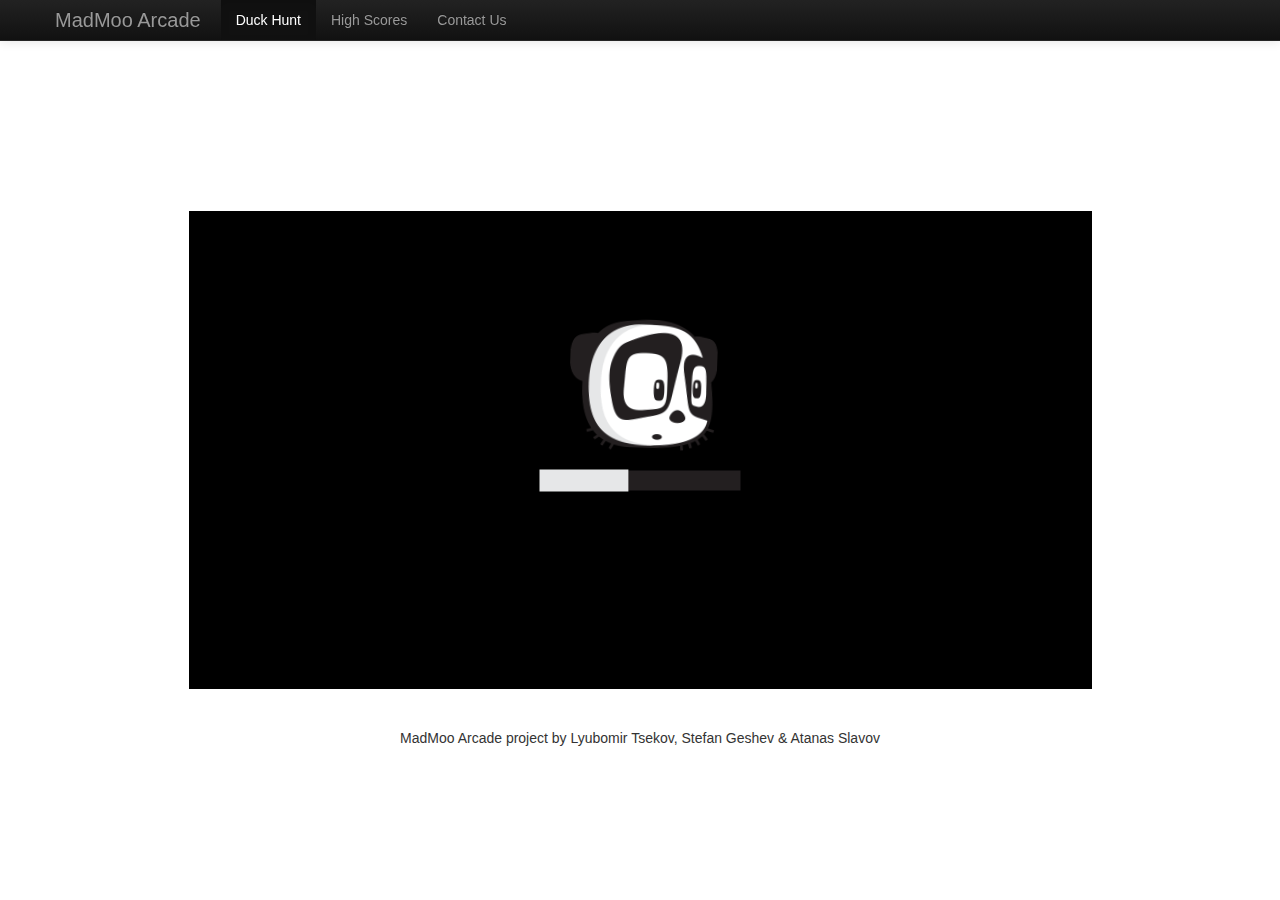
==== index.html @ 0f022b85 "Contact form / high scores" ====
<!DOCTYPE html>
<html>
<head>
    <meta charset="utf-8">
    <title>Panda.js HTML5 game engine</title>
    <script type="text/javascript" src="src/game/config.js"></script>
    <script type="text/javascript" src="src/engine/core.js"></script>
	  <script type="text/javascript" src="src/game/eventEmitter.js"></script>
	  <script type="text/javascript" src="src/game/round.js"></script>
	  <script type="text/javascript" src="src/game/dog.js"></script>
	  <script type="text/javascript" src="src/game/duck.js"></script>
    <script type="text/javascript" src="src/game/main.js"></script>
    <link rel="stylesheet" href="bootstrap/css/bootstrap.css">
    <link rel="stylesheet" href="bootstrap/css/bootstrap-responsive.css">
</head>
<body>
<div>
    <canvas></canvas>
</div>

<style>
    .container-canvas {
        margin-right: auto;
        margin-left: auto;
        width: 800px;
    }
    .footer{
        height: 40px;
        margin-top: 40px;
}
</style>

<div class="container-canvas">
    <canvas width="903" height="478"></canvas>
</div>

        <div class="navbar navbar-inverse navbar-fixed-top">
            <div class="navbar-inner">
                <div class="container">
                    <button type="button" class="btn btn-navbar" data-toggle="collapse" data-target=".nav-collapse">
                        <span class="icon-bar"></span>
                        <span class="icon-bar"></span>
                        <span class="icon-bar"></span>
                    </button>
                    <a class="brand" href="#">MadMoo Arcade</a>
                    <div class="nav-collapse collapse">
                        <ul class="nav">
                            <li class="active"><a href="#">Duck Hunt</a></li>
                            <li><a href="scores.html" onclick="javascript:void window.open('scores.html','1409742850225','width=700,height=500,toolbar=0,menubar=0,location=0,status=0,scrollbars=0,resizable=1,left=0,top=0');return false;">High Scores</a></li>
                            <li><a href="contact.html" onclick="javascript:void window.open('contact.html','1409742850225','width=700,height=500,toolbar=0,menubar=0,location=0,status=0,scrollbars=0,resizable=1,left=0,top=0');return false;">Contact Us</a></li>
                        </ul>
                    </div>
                </div>
            </div>
        </div>

        <script src="bootstrap/js/jquery.js"></script>
        <script src="bootstrap/js/bootstrap.min.js"></script>

<!-- facebook functionality -->
<script>
      window.fbAsyncInit = function() {
        FB.init({
          appId      : 1462485310643117,
          xfbml      : true,
          version    : 'v2.0'
        });
      };

      (function(d, s, id){
         var js, fjs = d.getElementsByTagName(s)[0];
         if (d.getElementById(id)) {return;}
         js = d.createElement(s); js.id = id;
         js.src = "//connect.facebook.net/en_US/sdk.js";
         fjs.parentNode.insertBefore(js, fjs);
       }(document, 'script', 'facebook-jssdk'));
    </script>

<!-- twitter functionality -->
<script>
	!function(d,s,id){var js,fjs=d.getElementsByTagName(s)[0];if(!d.getElementById(id)){js=d.createElement(s);js.id=id;js.src="https://platform.twitter.com/widgets.js";fjs.parentNode.insertBefore(js,fjs);}}(document,"script","twitter-wjs");
</script>

<center>
  <div class="fb-like" data-href="http://localhost:5975/" data-layout="standard" data-action="like" data-show-faces="true" data-share="true"></div><br />
  <a href="https://twitter.com/share" class="twitter-share-button" data-dnt="true" data-count="none">Tweet</a>
</center>
  <div class="footer">
      <div class="container">
        <p class="text-muted"><center>MadMoo Arcade project by Lyubomir Tsekov, Stefan Geshev &amp; Atanas Slavov</center></p>
      </div>
    </div>
</body>
</html>
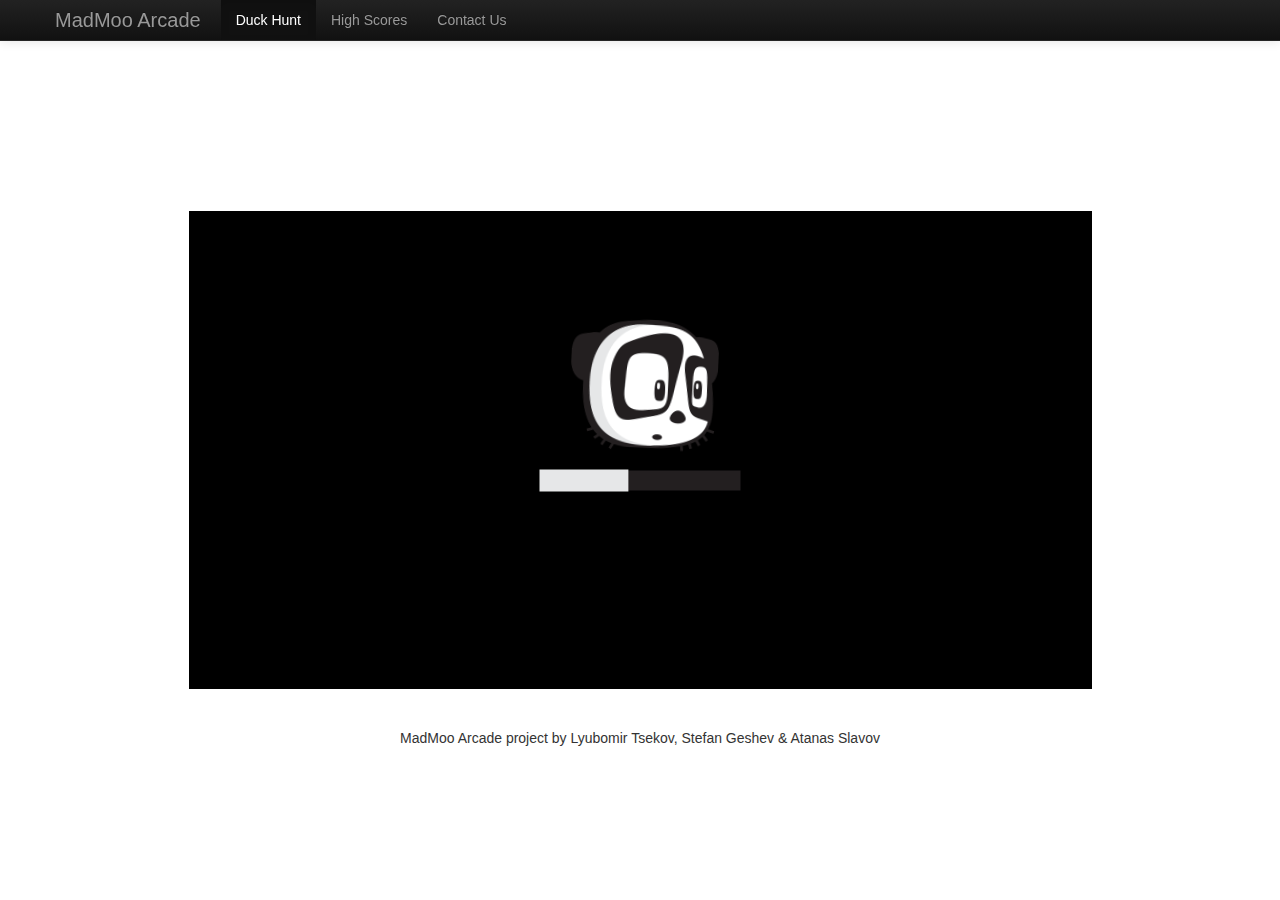
==== commit 5851781d: "index comments and so on." ====
--- a/index.html
+++ b/index.html
@@ -2,7 +2,10 @@
 <html>
 <head>
     <meta charset="utf-8">
+    <!-- Responsive -->
+    <meta name="viewport" content="width=device-width, initial-scale=1.0">
     <title>Panda.js HTML5 game engine</title>
+    <!-- Game itself -->
     <script type="text/javascript" src="src/game/config.js"></script>
     <script type="text/javascript" src="src/engine/core.js"></script>
 	  <script type="text/javascript" src="src/game/eventEmitter.js"></script>
@@ -10,6 +13,7 @@
 	  <script type="text/javascript" src="src/game/dog.js"></script>
 	  <script type="text/javascript" src="src/game/duck.js"></script>
     <script type="text/javascript" src="src/game/main.js"></script>
+    <!-- Bootstrap -->
     <link rel="stylesheet" href="bootstrap/css/bootstrap.css">
     <link rel="stylesheet" href="bootstrap/css/bootstrap-responsive.css">
 </head>
@@ -37,12 +41,8 @@
         <div class="navbar navbar-inverse navbar-fixed-top">
             <div class="navbar-inner">
                 <div class="container">
-                    <button type="button" class="btn btn-navbar" data-toggle="collapse" data-target=".nav-collapse">
-                        <span class="icon-bar"></span>
-                        <span class="icon-bar"></span>
-                        <span class="icon-bar"></span>
-                    </button>
-                    <a class="brand" href="#">MadMoo Arcade</a>
+                   <!--  -->
+                    <a class="brand" href="index.html">MadMoo Arcade</a>
                     <div class="nav-collapse collapse">
                         <ul class="nav">
                             <li class="active"><a href="#">Duck Hunt</a></li>
@@ -53,9 +53,9 @@
                 </div>
             </div>
         </div>
-
-        <script src="bootstrap/js/jquery.js"></script>
-        <script src="bootstrap/js/bootstrap.min.js"></script>
+<!-- bootstrap reqs -->
+<script src="bootstrap/js/jquery.js"></script>
+<script src="bootstrap/js/bootstrap.min.js"></script>
 
 <!-- facebook functionality -->
 <script>
@@ -85,6 +85,7 @@
   <div class="fb-like" data-href="http://localhost:5975/" data-layout="standard" data-action="like" data-show-faces="true" data-share="true"></div><br />
   <a href="https://twitter.com/share" class="twitter-share-button" data-dnt="true" data-count="none">Tweet</a>
 </center>
+<!-- footer -->
   <div class="footer">
       <div class="container">
         <p class="text-muted"><center>MadMoo Arcade project by Lyubomir Tsekov, Stefan Geshev &amp; Atanas Slavov</center></p>
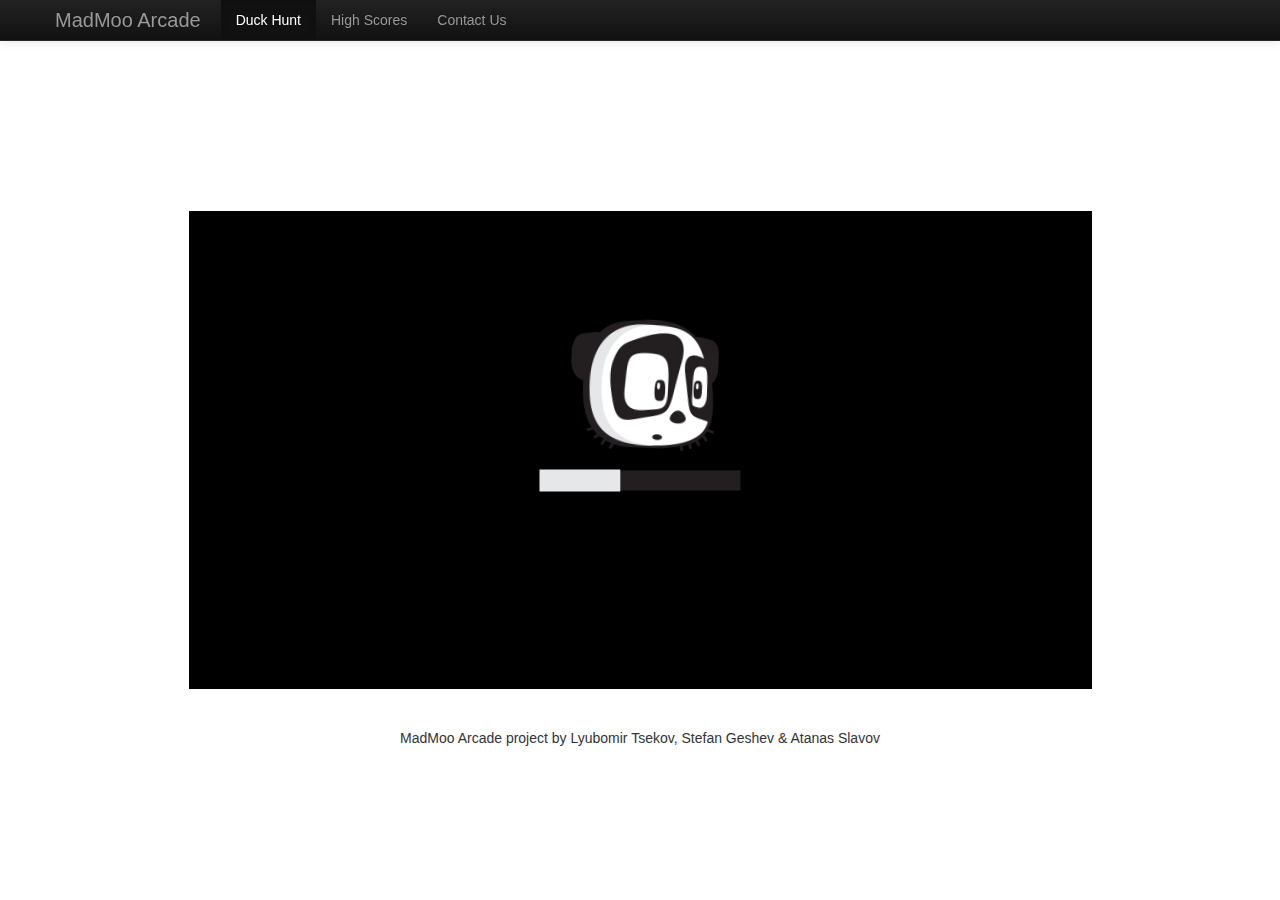
==== commit b19beb0f: "fixed chart window" ====
--- a/index.html
+++ b/index.html
@@ -46,7 +46,7 @@
                     <div class="nav-collapse collapse">
                         <ul class="nav">
                             <li class="active"><a href="#">Duck Hunt</a></li>
-                            <li><a href="scores.html" onclick="javascript:void window.open('scores.html','1409742850225','width=700,height=500,toolbar=0,menubar=0,location=0,status=0,scrollbars=0,resizable=1,left=0,top=0');return false;">High Scores</a></li>
+                            <li><a href="scores.html" onclick="javascript:void window.open('scores.html','1409742850225','width=350,height=550,toolbar=0,menubar=0,location=0,status=0,scrollbars=0,resizable=1,left=0,top=0');return false;">High Scores</a></li>
                             <li><a href="contact.html" onclick="javascript:void window.open('contact.html','1409742850225','width=700,height=500,toolbar=0,menubar=0,location=0,status=0,scrollbars=0,resizable=1,left=0,top=0');return false;">Contact Us</a></li>
                         </ul>
                     </div>
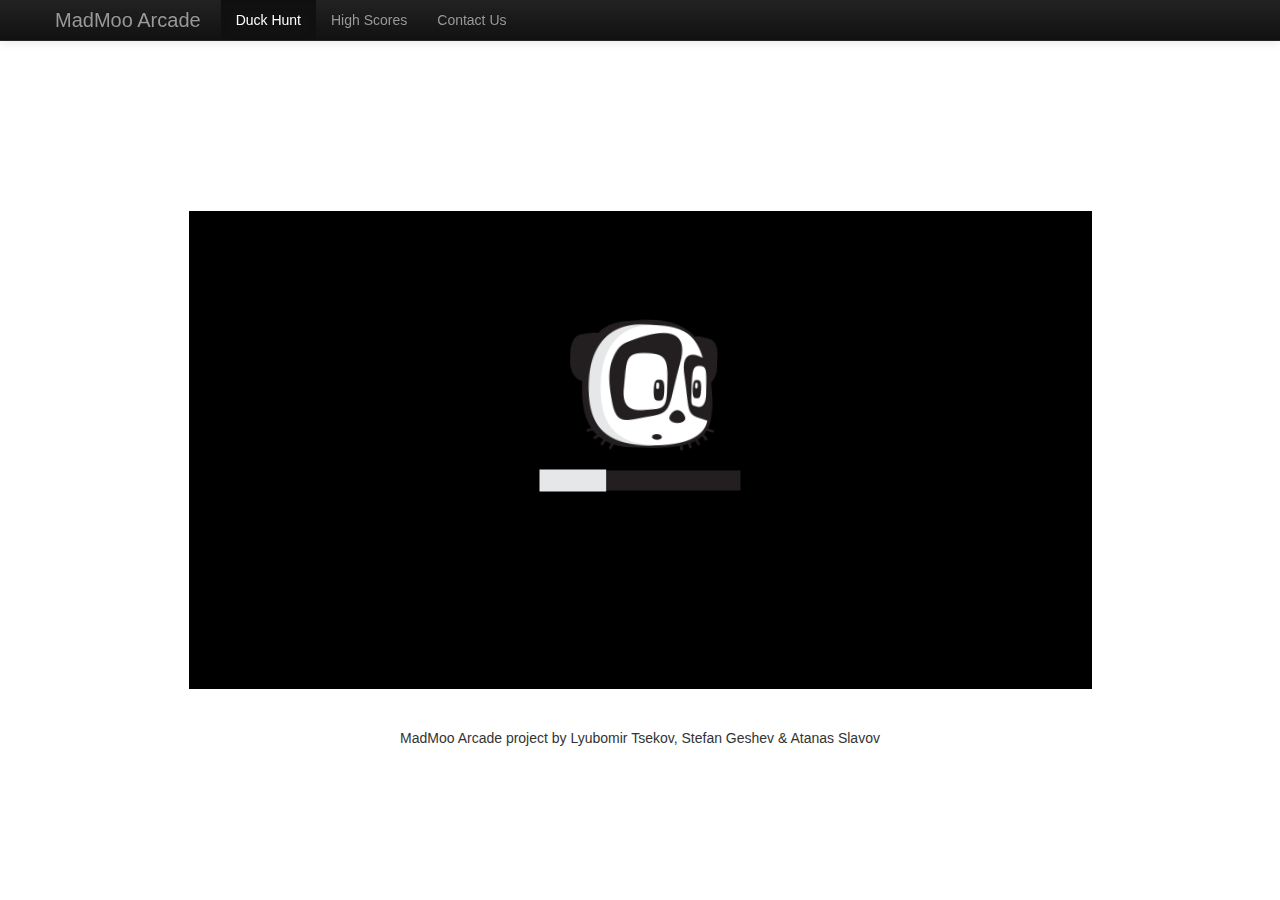
==== commit f5be97fa: "bootstrap" ====
--- a/index.html
+++ b/index.html
@@ -46,7 +46,7 @@
                     <div class="nav-collapse collapse">
                         <ul class="nav">
                             <li class="active"><a href="#">Duck Hunt</a></li>
-                            <li><a href="scores.html" onclick="javascript:void window.open('scores.html','1409742850225','width=350,height=550,toolbar=0,menubar=0,location=0,status=0,scrollbars=0,resizable=1,left=0,top=0');return false;">High Scores</a></li>
+                            <li><a href="scores.html" onclick="javascript:void window.open('scores.html','1409742850225','width=700,height=400,toolbar=0,menubar=0,location=0,status=0,scrollbars=0,resizable=1,left=0,top=0');return false;">High Scores</a></li>
                             <li><a href="contact.html" onclick="javascript:void window.open('contact.html','1409742850225','width=700,height=500,toolbar=0,menubar=0,location=0,status=0,scrollbars=0,resizable=1,left=0,top=0');return false;">Contact Us</a></li>
                         </ul>
                     </div>
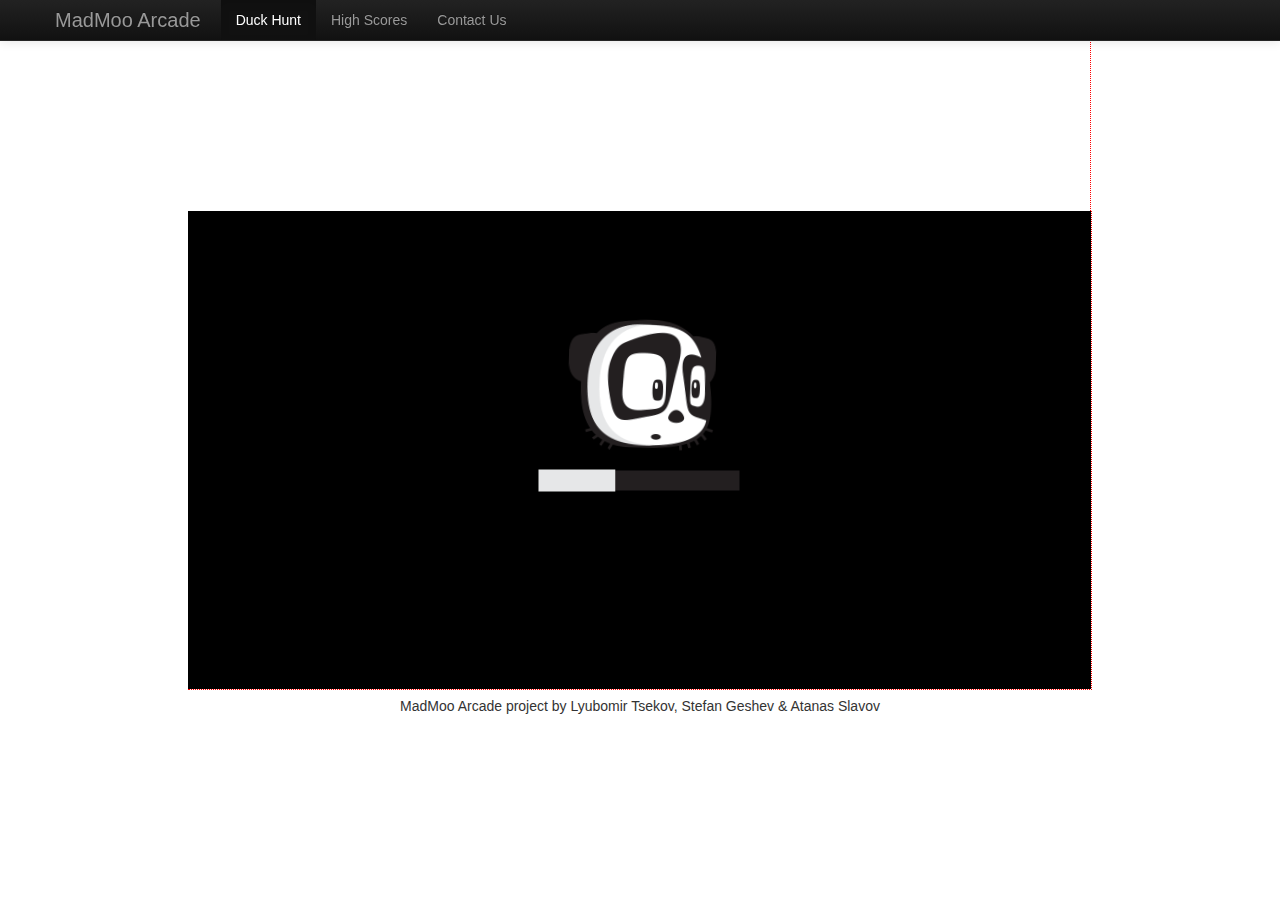
==== commit 75174a1e: "added crosshair" ====
--- a/index.html
+++ b/index.html
@@ -16,10 +16,12 @@
     <!-- Bootstrap -->
     <link rel="stylesheet" href="bootstrap/css/bootstrap.css">
     <link rel="stylesheet" href="bootstrap/css/bootstrap-responsive.css">
+    <!-- Crosshair -->
+    <link rel="stylesheet" href="bootstrap/cursor.css">
 </head>
 <body>
 <div>
-    <canvas></canvas>
+    <center><canvas width="900" height="600"></canvas></center>
 </div>
 
 <style>
@@ -35,7 +37,7 @@
 </style>
 
 <div class="container-canvas">
-    <canvas width="903" height="478"></canvas>
+    <!-- <canvas width="903" height="478"></canvas> -->
 </div>
 
         <div class="navbar navbar-inverse navbar-fixed-top">
--- a/bootstrap/cursor.css
+++ b/bootstrap/cursor.css
@@ -0,0 +1,5 @@
+canvas {
+    cursor: crosshair; 
+    border-right: dotted red 1px;
+    border-bottom: dotted red 1px;
+}
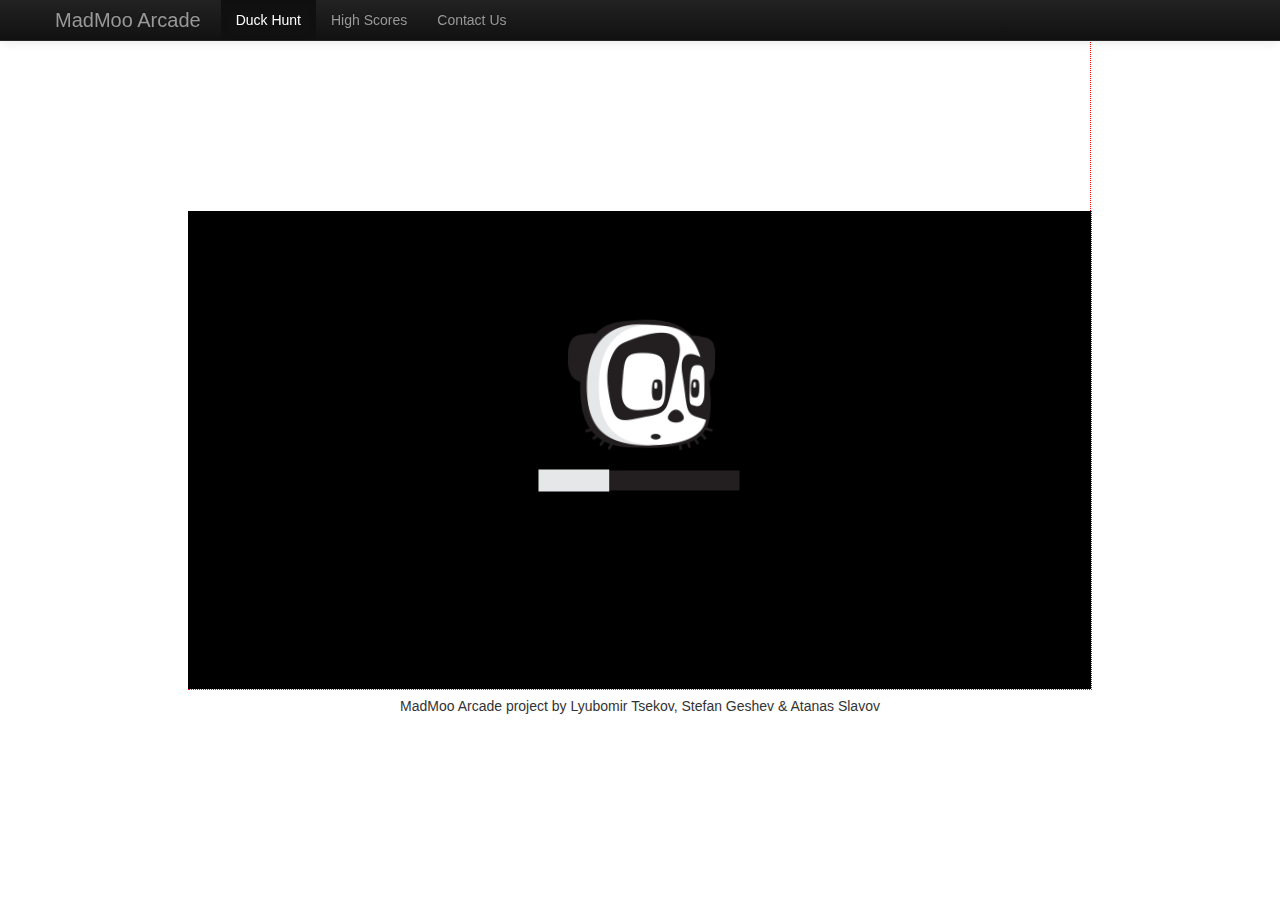
==== commit b47e4a0b: "facebook fix" ====
--- a/index.html
+++ b/index.html
@@ -84,7 +84,7 @@
 </script>
 
 <center>
-  <div class="fb-like" data-href="http://localhost:5975/" data-layout="standard" data-action="like" data-show-faces="true" data-share="true"></div><br />
+  <div class="fb-like" data-href="https://developers.facebook.com/docs/plugins/" data-layout="standard" data-action="like" data-show-faces="true" data-share="true"></div><br />
   <a href="https://twitter.com/share" class="twitter-share-button" data-dnt="true" data-count="none">Tweet</a>
 </center>
 <!-- footer -->
--- a/bootstrap/cursor.css
+++ b/bootstrap/cursor.css
@@ -1,5 +1,5 @@
 canvas {
-    cursor: crosshair; 
+    cursor: crosshair !important; 
     border-right: dotted red 1px;
     border-bottom: dotted red 1px;
 }
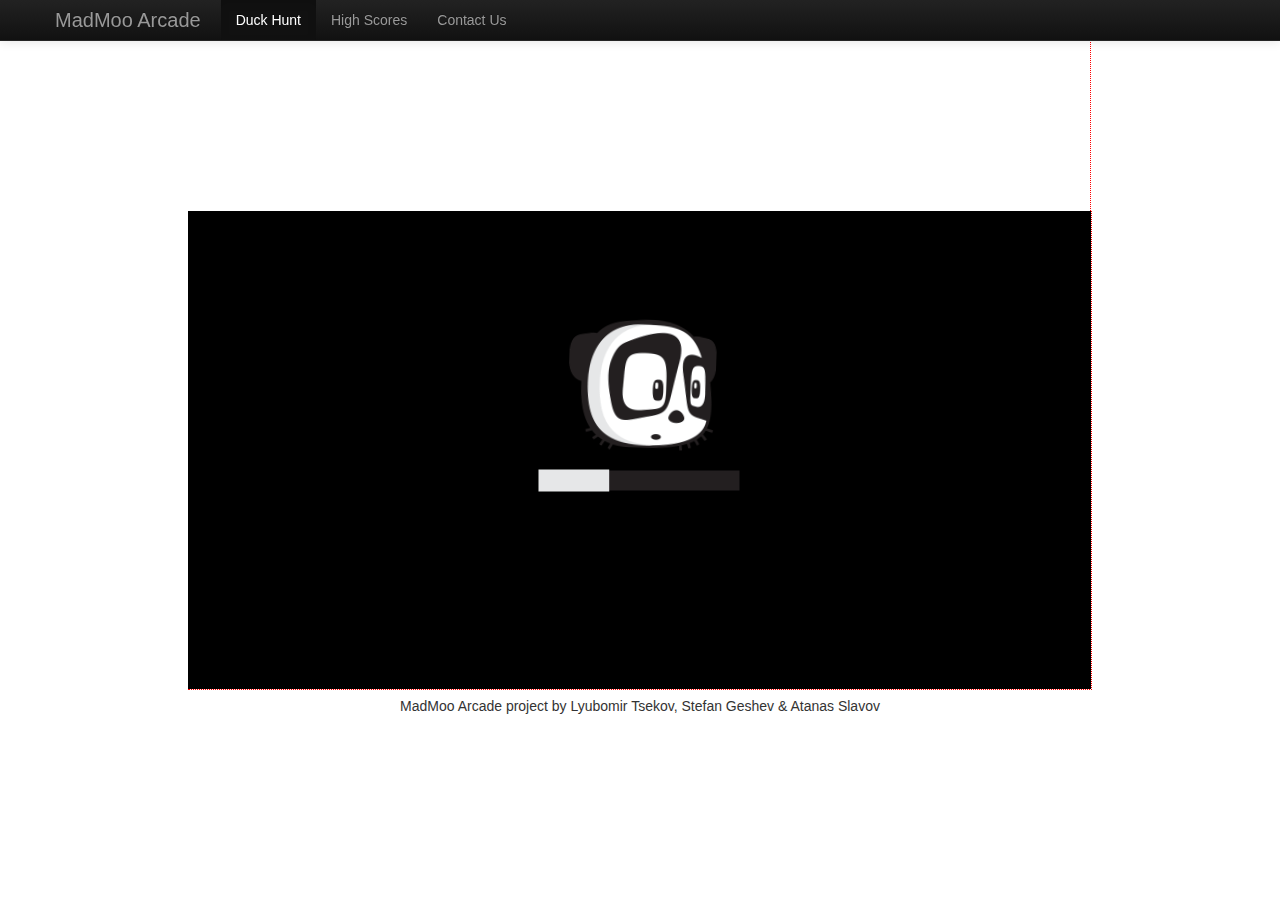
==== commit 3f390857: "facebook" ====
--- a/index.html
+++ b/index.html
@@ -84,7 +84,7 @@
 </script>
 
 <center>
-  <div class="fb-like" data-href="https://developers.facebook.com/docs/plugins/" data-layout="standard" data-action="like" data-show-faces="true" data-share="true"></div><br />
+  <div class="fb-like" data-href="https://facebook.com/" data-layout="standard" data-action="like" data-show-faces="true" data-share="true"></div><br />
   <a href="https://twitter.com/share" class="twitter-share-button" data-dnt="true" data-count="none">Tweet</a>
 </center>
 <!-- footer -->
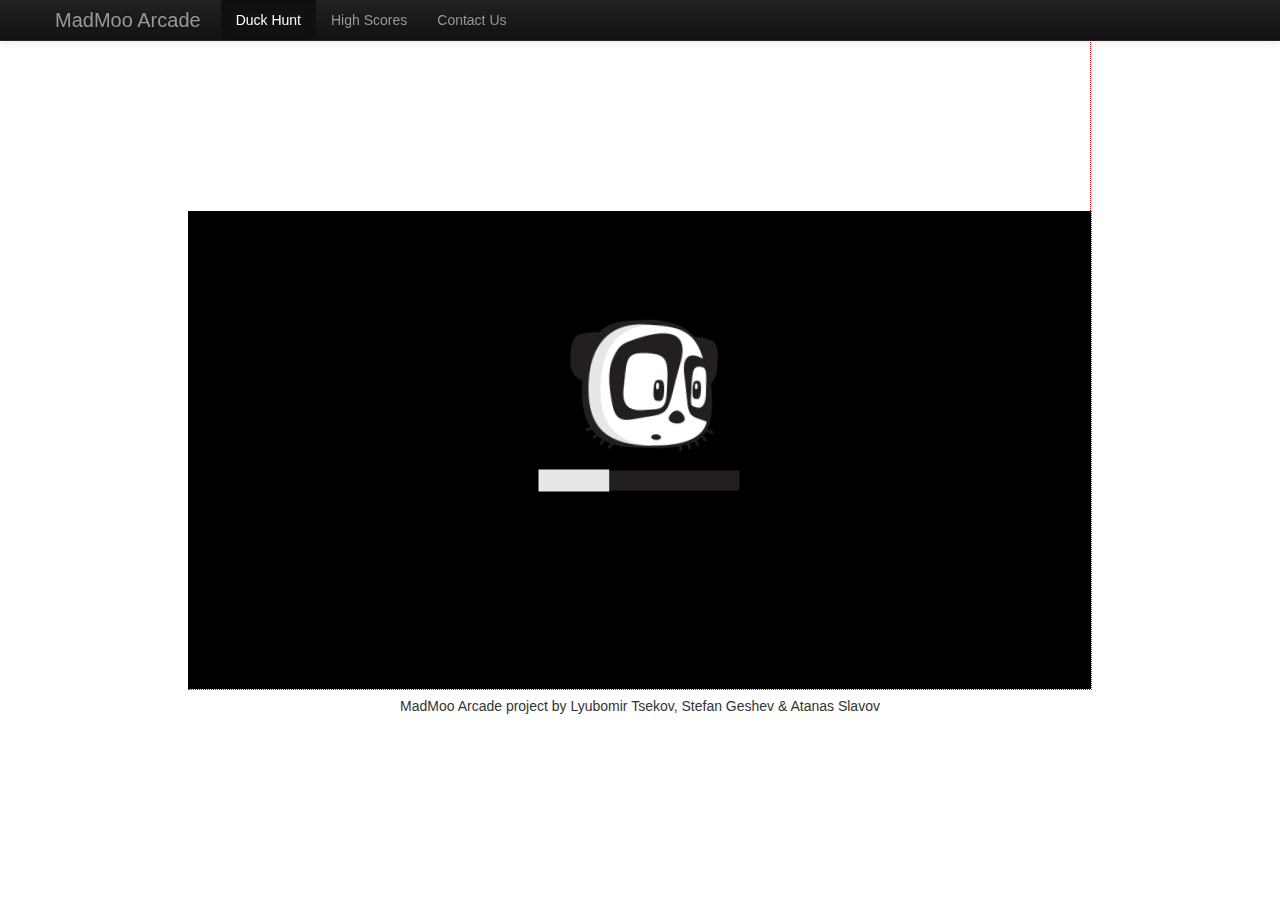
==== commit a1897e39: "fixed social links" ====
--- a/index.html
+++ b/index.html
@@ -20,7 +20,7 @@
     <link rel="stylesheet" href="bootstrap/cursor.css">
 </head>
 <body>
-<div>
+<div id="game">
     <center><canvas width="900" height="600"></canvas></center>
 </div>
 
--- a/bootstrap/cursor.css
+++ b/bootstrap/cursor.css
@@ -3,3 +3,7 @@
     border-right: dotted red 1px;
     border-bottom: dotted red 1px;
 }
+
+#game {
+	position: relative;
+}